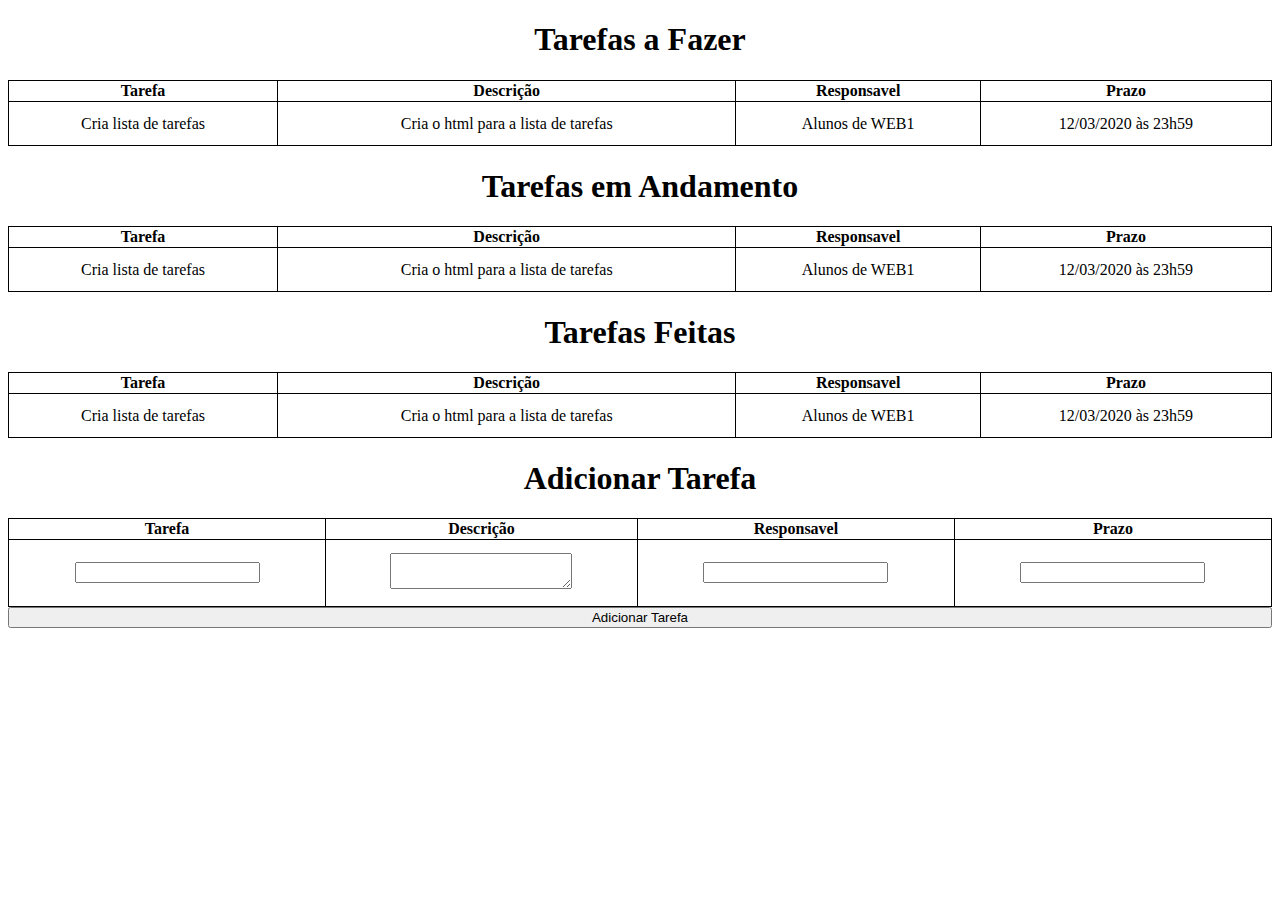
==== lista_de_tarefas.html @ 6fbda8ba "lista de terefas add" ====
<!DOCTYPE html>
<html lang="pt-br">
<head>
    <meta charset="UTF-8">
    <title>Lista de Tarefas</title>
    <style>
        h1{
            width: 100%;
            text-align: center;
        }
        table, th, td {
            border: 1px solid black;
            border-collapse: collapse;
        }
        td{
            padding: 1%;
            text-align: center;
        }
        button{
            width: 100%;
            height: 10%;
        }
    </style>

</head>
<body>
    <h1>Tarefas a Fazer</h1>
    <table style="border: 1px solid black;width:100%;">
        <tr>
            <th>Tarefa</th>
            <th>Descrição</th>
            <th>Responsavel</th>
            <th>Prazo</th>
        </tr>
        <tr contenteditable="true">
            <td>Cria lista de tarefas</td>
            <td>Cria o html para a lista de tarefas</td>
            <td>Alunos de WEB1</td>
            <td>12/03/2020 às 23h59</td>
        </tr>
    </table>
    <h1>Tarefas em Andamento</h1>
    <table style="border: 1px solid black;width:100%;">
        <tr>
            <th>Tarefa</th>
            <th>Descrição</th>
            <th>Responsavel</th>
            <th>Prazo</th>
        </tr>
        <tr contenteditable="true">
            <td>Cria lista de tarefas</td>
            <td>Cria o html para a lista de tarefas</td>
            <td>Alunos de WEB1</td>
            <td>12/03/2020 às 23h59</td>
        </tr>
    </table>
    <h1>Tarefas Feitas</h1>
    <table style="border: 1px solid black;width:100%;">
        <tr>
            <th>Tarefa</th>
            <th>Descrição</th>
            <th>Responsavel</th>
            <th>Prazo</th>
        </tr>
        <tr contenteditable="true">
            <td>Cria lista de tarefas</td>
            <td>Cria o html para a lista de tarefas</td>
            <td>Alunos de WEB1</td>
            <td>12/03/2020 às 23h59</td>
        </tr>
    </table>
    <h1>Adicionar Tarefa</h1>
    <table style="border: 1px solid black;width:100%;">
        <tr>
            <th>Tarefa</th>
            <th>Descrição</th>
            <th>Responsavel</th>
            <th>Prazo</th>
        </tr>
        <tr>
            <td>
                <input type="text" name="tarefa">
            </td>
            <td>
                <textarea type="text" name="descriao"> </textarea>
            </td>
            <td>
                <input type="text" name="responsavel">
            </td>
            <td>
                <input type="text" name="prazo">
            </td>
        </tr>
    </table>
    <button>Adicionar Tarefa</button>
    <!-- <form action="">
        <label for="tarefa">Tarefa</label>
        <input type="text" name="tarefa">
        <br>
        <label for="descricao">Descrição</label>
        <textarea type="text" name="descriao"> </textarea>
        <br>
        <label for="responsavel">Responsavel</label>
        <input type="text" name="responsavel">
        <br>
        <label for="prazo">Prazo</label>
        <input type="text" name="prazo">
        <br>
        <button>Adicionar Tarefa</button>
    </form>
    -->
</body>
</html>
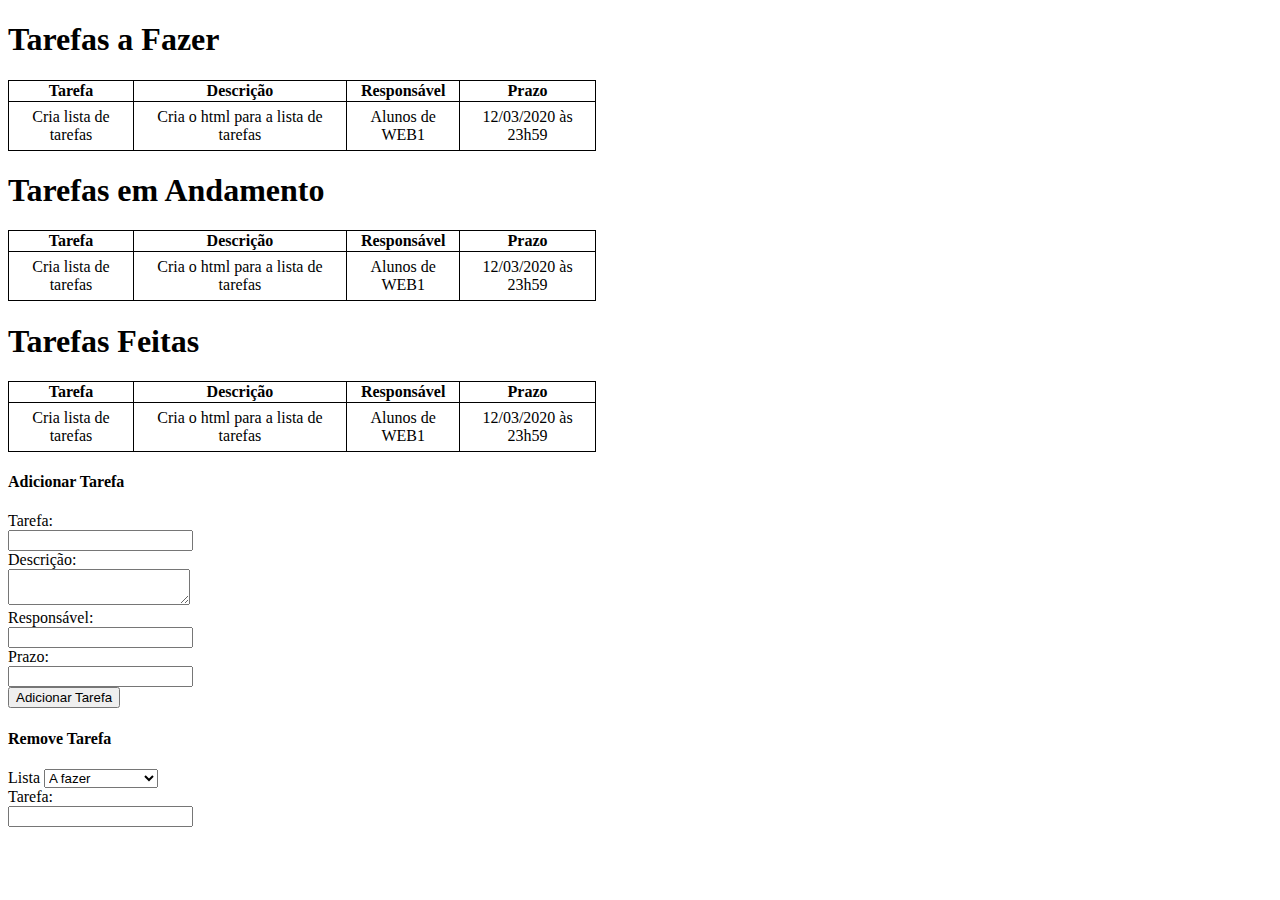
==== commit 52ca7177: "novo form" ====
--- a/lista_de_tarefas.html
+++ b/lista_de_tarefas.html
@@ -5,8 +5,11 @@
     <title>Lista de Tarefas</title>
     <style>
         h1{
-            width: 100%;
-            text-align: center;
+            /* text-align: center; */
+        }
+        table{
+            border: 1px solid black;
+            /* width:100%; */
         }
         table, th, td {
             border: 1px solid black;
@@ -16,20 +19,20 @@
             padding: 1%;
             text-align: center;
         }
-        button{
+        /* button{
             width: 100%;
             height: 10%;
-        }
+        } */
     </style>
 
 </head>
 <body>
     <h1>Tarefas a Fazer</h1>
-    <table style="border: 1px solid black;width:100%;">
+    <table>
         <tr>
             <th>Tarefa</th>
             <th>Descrição</th>
-            <th>Responsavel</th>
+            <th>Responsável</th>
             <th>Prazo</th>
         </tr>
         <tr contenteditable="true">
@@ -40,11 +43,11 @@
         </tr>
     </table>
     <h1>Tarefas em Andamento</h1>
-    <table style="border: 1px solid black;width:100%;">
+    <table>
         <tr>
             <th>Tarefa</th>
             <th>Descrição</th>
-            <th>Responsavel</th>
+            <th>Responsável</th>
             <th>Prazo</th>
         </tr>
         <tr contenteditable="true">
@@ -55,11 +58,11 @@
         </tr>
     </table>
     <h1>Tarefas Feitas</h1>
-    <table style="border: 1px solid black;width:100%;">
+    <table>
         <tr>
             <th>Tarefa</th>
             <th>Descrição</th>
-            <th>Responsavel</th>
+            <th>Responsável</th>
             <th>Prazo</th>
         </tr>
         <tr contenteditable="true">
@@ -69,7 +72,7 @@
             <td>12/03/2020 às 23h59</td>
         </tr>
     </table>
-    <h1>Adicionar Tarefa</h1>
+    <!-- <h1>Adicionar Tarefa</h1>
     <table style="border: 1px solid black;width:100%;">
         <tr>
             <th>Tarefa</th>
@@ -92,22 +95,39 @@
             </td>
         </tr>
     </table>
-    <button>Adicionar Tarefa</button>
-    <!-- <form action="">
-        <label for="tarefa">Tarefa</label>
+    <button>Adicionar Tarefa</button> -->
+    <h4>Adicionar Tarefa</h4>
+    <form action="">
+        <label for="tarefa">Tarefa:</label>
+        <br>
         <input type="text" name="tarefa">
         <br>
-        <label for="descricao">Descrição</label>
+        <label for="descricao">Descrição:</label>
+        <br>
         <textarea type="text" name="descriao"> </textarea>
         <br>
-        <label for="responsavel">Responsavel</label>
+        <label for="responsavel">Responsável:</label>
+        <br>
         <input type="text" name="responsavel">
         <br>
-        <label for="prazo">Prazo</label>
+        <label for="prazo">Prazo:</label>
+        <br>
         <input type="text" name="prazo">
         <br>
         <button>Adicionar Tarefa</button>
     </form>
-    -->
+    <form action="">
+        <h4>Remove Tarefa</h4>
+        <label for="">Lista</label>
+        <select name="" id="">
+            <option value="Afazer">A fazer</option>
+            <option value="emdamento">Em Andamento</option>
+            <option value="feitas">Feitas</option>
+        </select>
+        <br>
+        <label for="">Tarefa:</label>
+        <br>
+        <input type="text">
+    </form>   
 </body>
 </html>